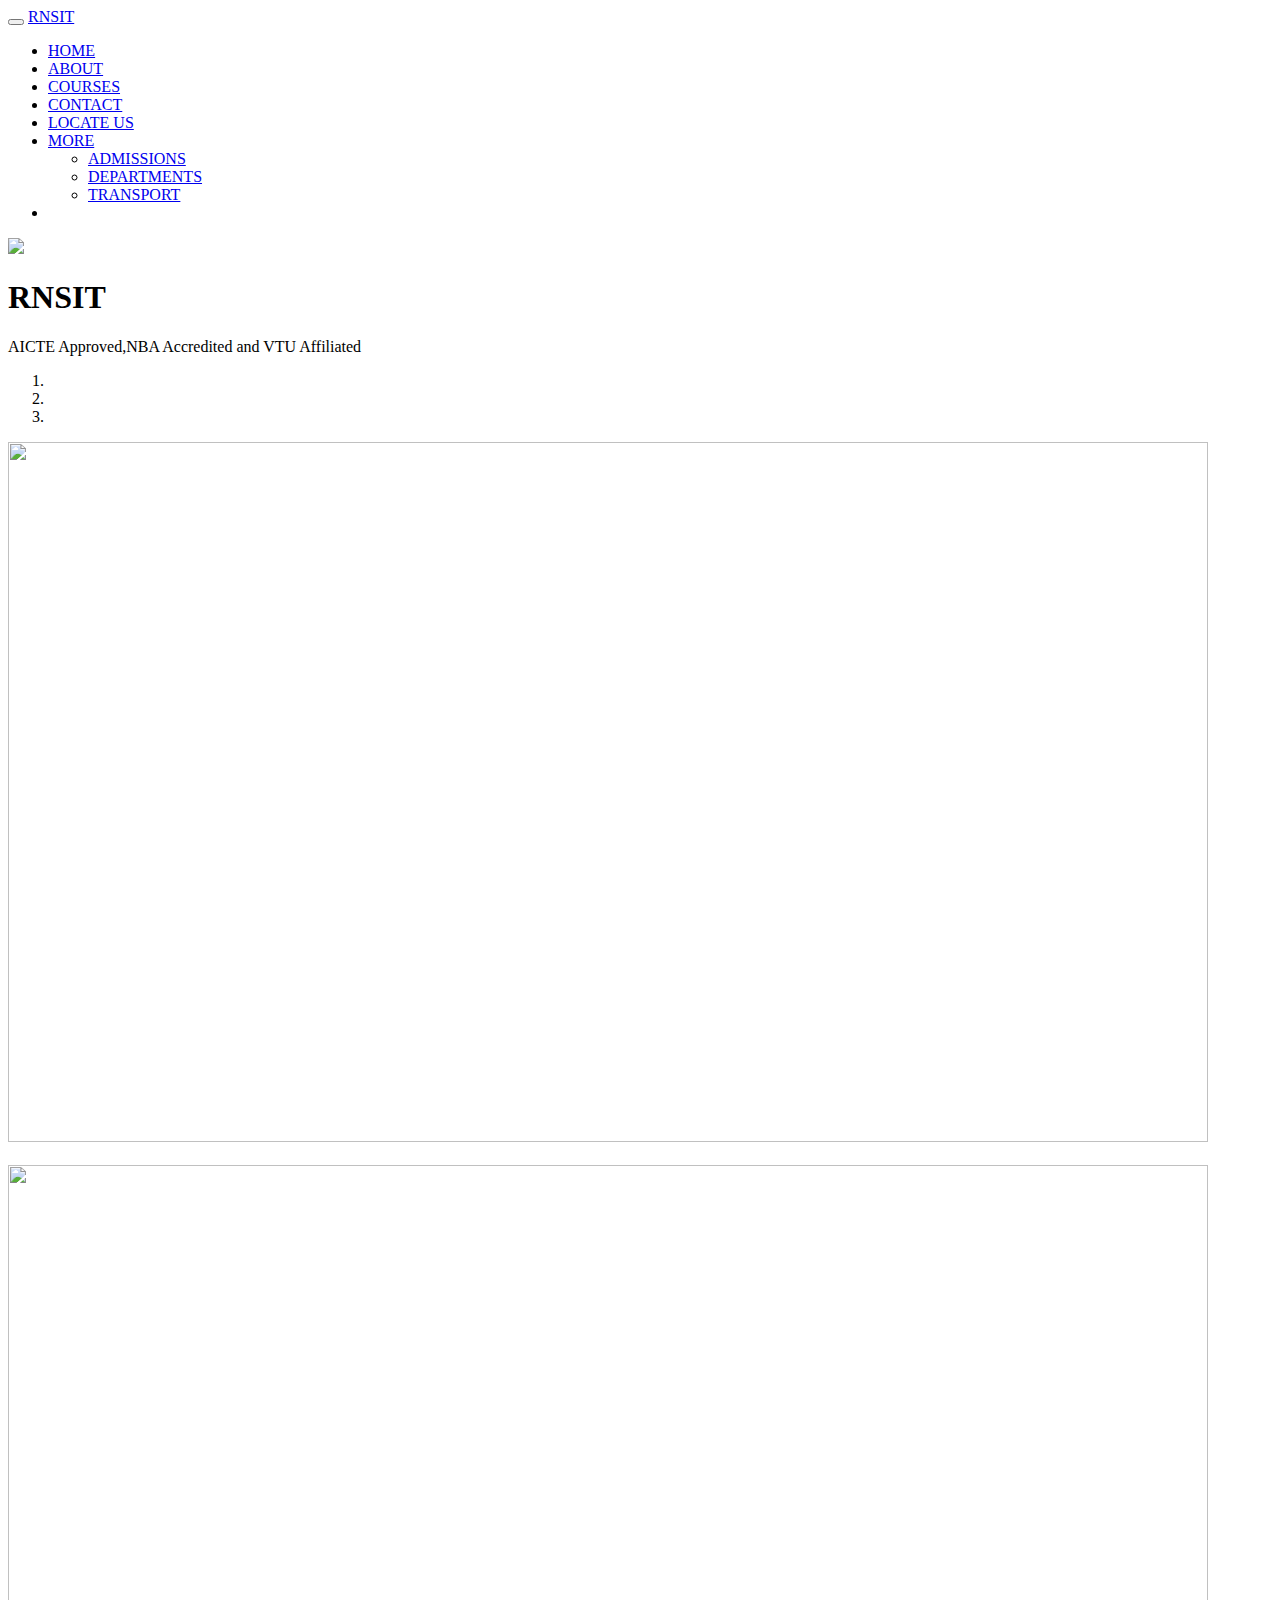
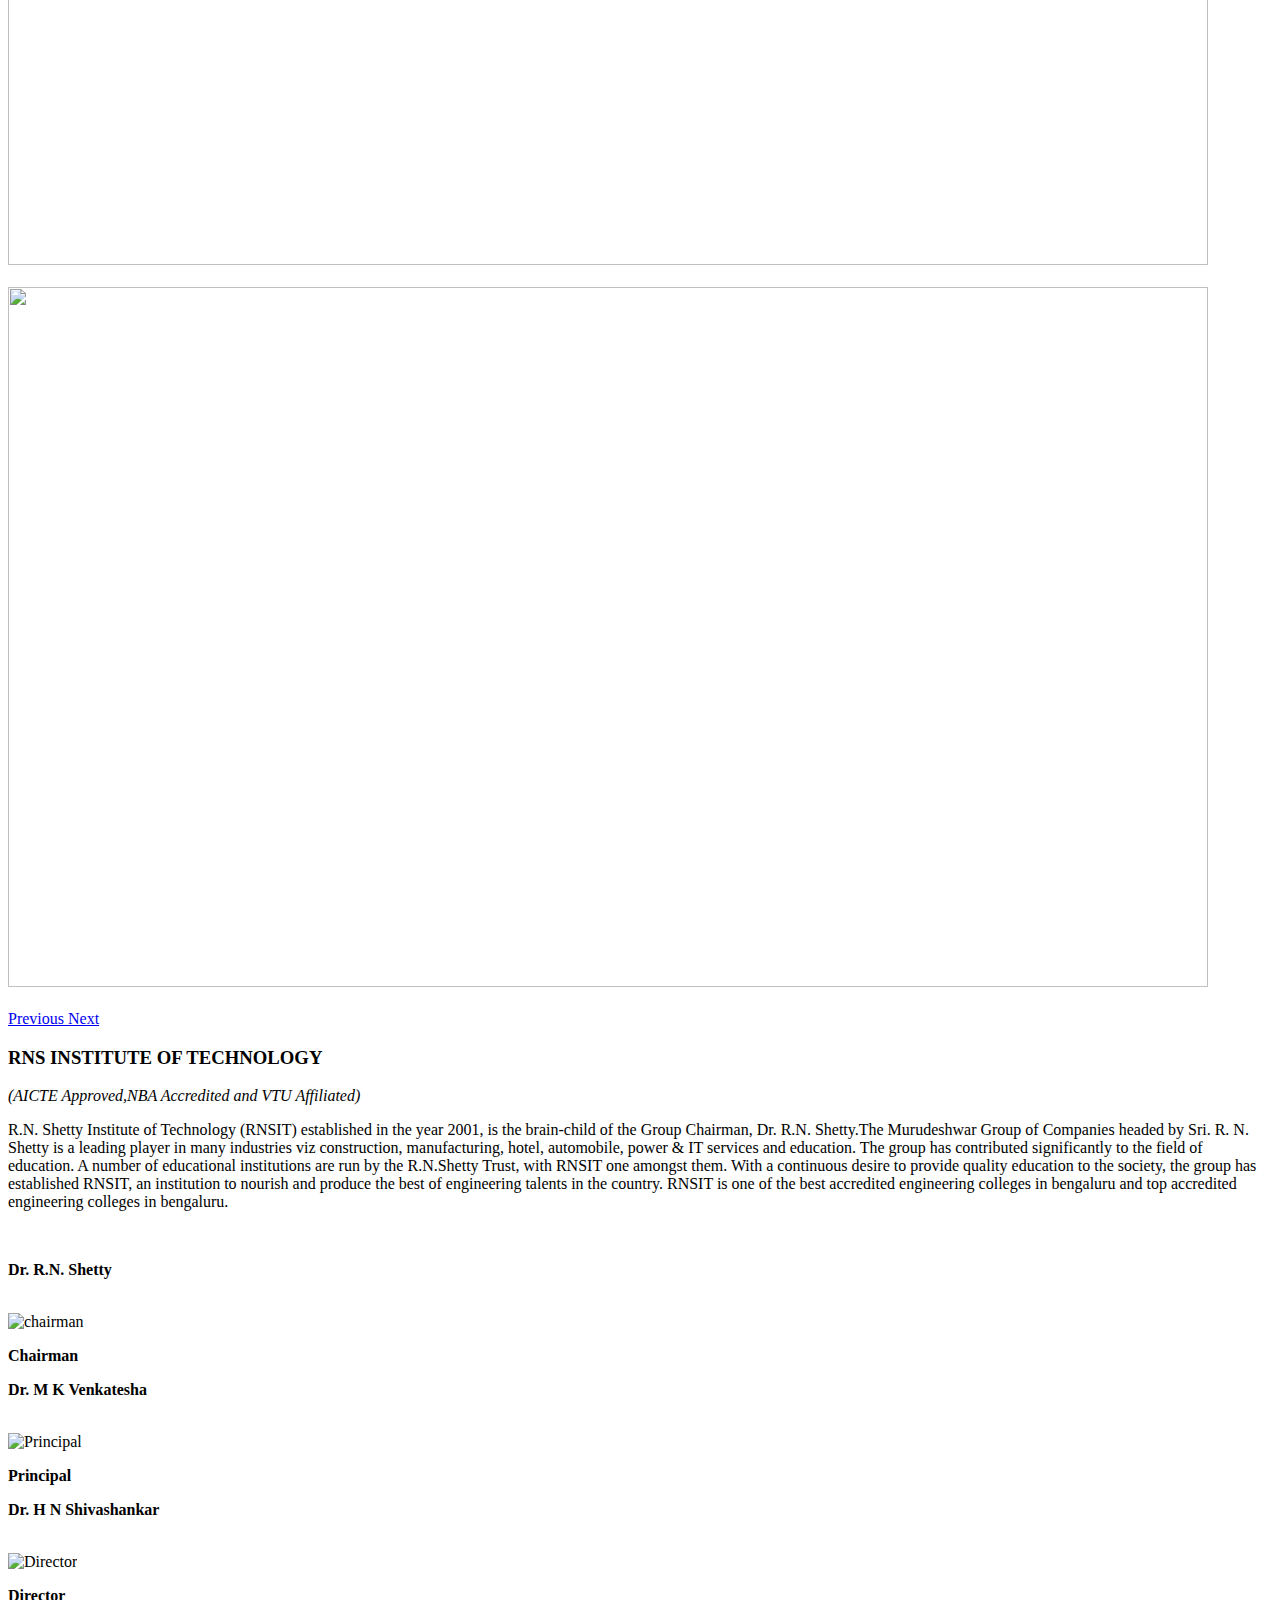
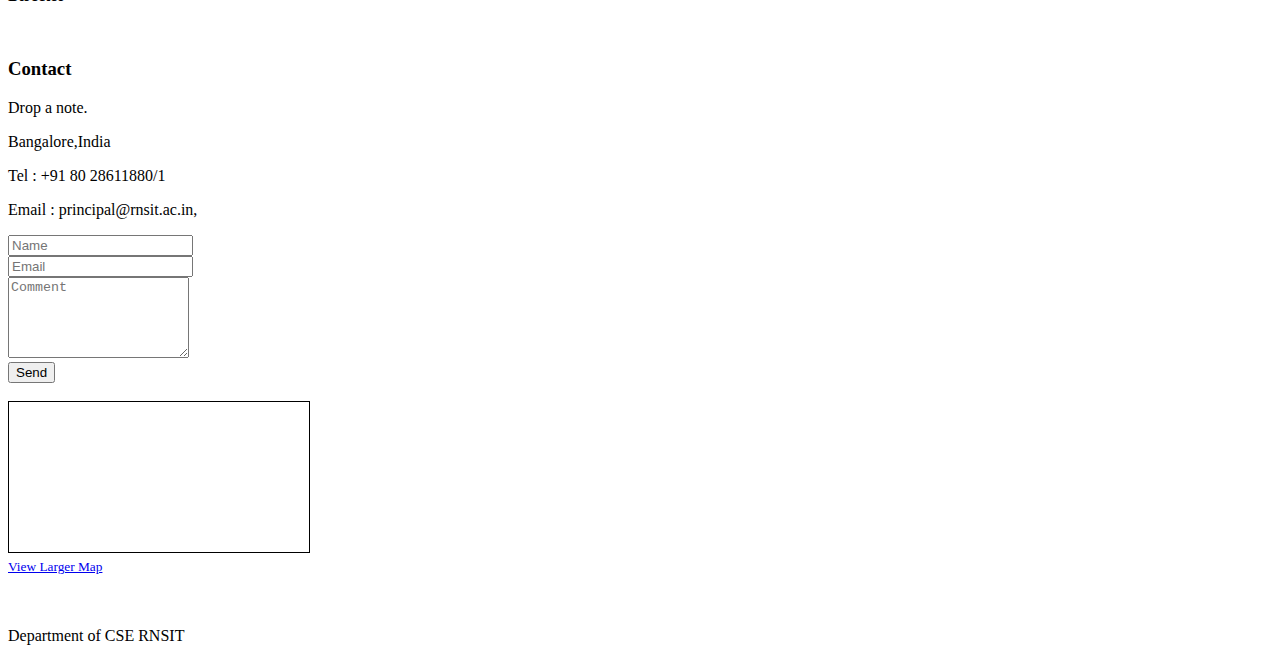
==== index.html @ 5f1ab86f "Offline cdn" ====
<!DOCTYPE html>
<html lang="en">
<head>
  <title>RNSIT</title>
  <meta charset="utf-8">
  <meta name="viewport" content="width=device-width, initial-scale=1">
  <link rel="stylesheet" href="css\bootstrap.css" type="text/css">
  <link href="css/index.css" rel="stylesheet" type="text/css">
  <link href="https://fonts.googleapis.com/css?family=Lato" rel="stylesheet" type="text/css">
  <link href="https://fonts.googleapis.com/css?family=Montserrat" rel="stylesheet" type="text/css">


</head>
<body id="myPage" data-spy="scroll" data-target=".navbar" data-offset="-50">
<nav class="navbar hidden navbar-default navbar-fixed-top">
  <div class="container-fluid">
    <div class="navbar-header">
      <button type="button" class="navbar-toggle" data-toggle="collapse" data-target="#myNavbar">
        <span class="icon-bar"></span>
        <span class="icon-bar"></span>
        <span class="icon-bar"></span>
      </button>
      <a class="navbar-brand" href="#myPage">RNSIT</a>
    </div>
    <div class="collapse navbar-collapse" id="myNavbar">
      <ul class="nav navbar-nav navbar-right">
        <li><a href="#myPage">HOME</a></li>
        <li><a href="#about">ABOUT</a></li>
        <li><a href="#">COURSES</a></li>
        <li><a href="#contact">CONTACT </a></li>
        <li><a href="#googleMap">LOCATE US  </a></li>
        <li class="dropdown">
          <a class="dropdown-toggle" data-toggle="dropdown" href="#">MORE
          <span class="caret"></span></a>
          <ul class="dropdown-menu">
            <li><a href="#">ADMISSIONS</a></li>
            <li><a href="#">DEPARTMENTS</a></li>
            <li><a href="#">TRANSPORT</a></li>
          </ul>
        </li>
        <li><a href="#"><span class="glyphicon glyphicon-search"></span></a></li>
      </ul>
    </div>
  </div>
</nav>
<div class="maincont">
    <span>  
        <img class="logo" src="img\logo.jpg">
    </span>
    <span class=""><h1>RNSIT</h1>
    </span>
    <div class="text-center">AICTE Approved,NBA Accredited and VTU Affiliated</div>
</div>
<div id="myCarousel" class="carousel slide" data-ride="carousel">
    <!-- Indicators -->
    <ol class="carousel-indicators">
      <li data-target="#myCarousel" data-slide-to="0" class="active"></li>
      <li data-target="#myCarousel" data-slide-to="1"></li>
      <li data-target="#myCarousel" data-slide-to="2"></li>
    </ol>

    <!-- Wrapper for slides -->
    <div class="carousel-inner" role="listbox">
      <div class="item active">
        <img src="img/1.jpg" alt="" width="1200" height="700">
        <div class="carousel-caption">
          <h3></h3>
          <p></p>
        </div>
      </div>

      <div class="item">
        <img src="img/2.jpg" alt="" width="1200" height="700">
        <div class="carousel-caption">
          <h3></h3>
          <p></p>
        </div>
      </div>

      <div class="item">
        <img src="img/3.jpg" alt="" width="1200" height="700">
        <div class="carousel-caption">
          <h3></h3>
          <p></p>
        </div>
      </div>
    </div>
    <!-- Left and right controls -->
    <a class="left carousel-control" href="#myCarousel" role="button" data-slide="prev">
      <span class="glyphicon glyphicon-chevron-left" aria-hidden="true"></span>
      <span class="sr-only">Previous</span>
    </a>
    <a class="right carousel-control" href="#myCarousel" role="button" data-slide="next">
      <span class="glyphicon glyphicon-chevron-right" aria-hidden="true"></span>
      <span class="sr-only">Next</span>
    </a>
</div>

<!-- Container RNSIT BODY SECTION -->
<div id="about" class="container-fluid text-center">
  <h3>RNS INSTITUTE OF TECHNOLOGY</h3>
  <p><em>(AICTE Approved,NBA Accredited and VTU Affiliated)</em></p>
  <p class="text-justify">R.N. Shetty Institute of Technology (RNSIT) established in the year 2001, is the brain-child of the Group Chairman, Dr. R.N. Shetty.The Murudeshwar Group of Companies headed by Sri. R. N. Shetty is a leading player in many industries viz construction, manufacturing, hotel, automobile, power & IT services and education. The group has contributed significantly to the field of education. A number of educational institutions are run by the R.N.Shetty Trust, with RNSIT one amongst them. With a continuous desire to provide quality education to the society, the group has established RNSIT, an institution to nourish and produce the best of engineering talents in the country. RNSIT is one of the best accredited engineering colleges in bengaluru and top accredited engineering colleges in bengaluru.   </p>
  <br>
  <div class="row">
    <div class="col-sm-4">
      <p class="text-center"><strong>Dr. R.N. Shetty</strong></p><br>
        <img src="img\chair.jpg" class="img-circle" alt="chairman" width="255" height="255">
      <p class="text-center"><strong>Chairman</strong></p>
      <div id="demo" class="collapse"> <!--image click description!-->
        <p></p>
        <p></p>
        <p></p>
      </div><!--image click description!-->
    </div>
    <div class="col-sm-4">
      <p class="text-center"><strong>Dr. M K Venkatesha</strong></p><br>
        <img src="img\prin.jpg" class="img-circle" alt="Principal" width="255" height="255">
      <p class="text-center"><strong>Principal</strong></p>
      <div id="demo2" class="collapse"><!--image click description!-->
        <p></p>
        <p></p>
        <p></p>
      </div><!--image click description!-->
    </div>
    <div class="col-sm-4">
      <p class="text-center"><strong>Dr. H N Shivashankar</strong></p><br>
        <img src="img\director.jpg" class="img-circle" alt="Director" width="255" height="255">
      <p class="text-center"><strong>Director</strong></p><br>
      <div id="demo3" class="collapse"><!--image click description!-->
        <p></p>
        <p></p>
        <p></p><!--image click description!-->
      </div>
    </div>
  </div>
</div>

<!-- Container (Contact Section) -->
<div id="contact" class="container">
  <h3 class="text-center">Contact</h3>

  <div class="row">
    <div class="col-md-4">
      <p>Drop a note.</p>
      <p><span class="glyphicon glyphicon-map-marker"></span>Bangalore,India</p>
      <p><span class="glyphicon glyphicon-phone"></span>Tel : +91 80 28611880/1</p>
      <p><span class="glyphicon glyphicon-envelope"></span>Email  : principal@rnsit.ac.in,</p>
    </div>
    <div class="col-md-8">
      <div class="row">
        <div class="col-sm-6 form-group">
          <input class="form-control" id="name" name="name" placeholder="Name" type="text" required>
        </div>
        <div class="col-sm-6 form-group">
          <input class="form-control" id="email" name="email" placeholder="Email" type="email" required>
        </div>
      </div>
      <textarea class="form-control" id="comments" name="comments" placeholder="Comment" rows="5"></textarea>
      <br>
      <div class="row">
        <div class="col-md-12 form-group">
          <button class="btn pull-right" type="submit">Send</button>
        </div>
      </div>
    </div>
  </div>
  <br>
</div>
<div id="googleMap">
  <iframe frameborder="0" scrolling="no" marginheight="0" marginwidth="0" src="http://www.openstreetmap.org/export/embed.html?bbox=77.51644670963289%2C12.900480199066351%2C77.52055585384369%2C12.903397973248826&amp;layer=mapnik&amp;marker=12.901939090412121%2C77.51850128173828" style="border: 1px solid black"></iframe><br/><small><a href="http://www.openstreetmap.org/?mlat=12.90194&amp;mlon=77.51850#map=18/12.90194/77.51850">View Larger Map</a></small>
</div>



<!-- Footer -->
<footer class="text-center">
  <a class="up-arrow" href="#myPage" data-toggle="tooltip" title="TO TOP">
    <span class="glyphicon glyphicon-chevron-up"></span>
  </a><br><br>
  <p>Department of CSE RNSIT</footer>

<!-- Add Google Maps -->
  <script src="https://ajax.googleapis.com/ajax/libs/jquery/3.1.1/jquery.min.js"></script>
  <script src="https://maxcdn.bootstrapcdn.com/bootstrap/3.3.7/js/bootstrap.min.js"></script>
  <script src="js/index.js"></script>
</body>
</html>
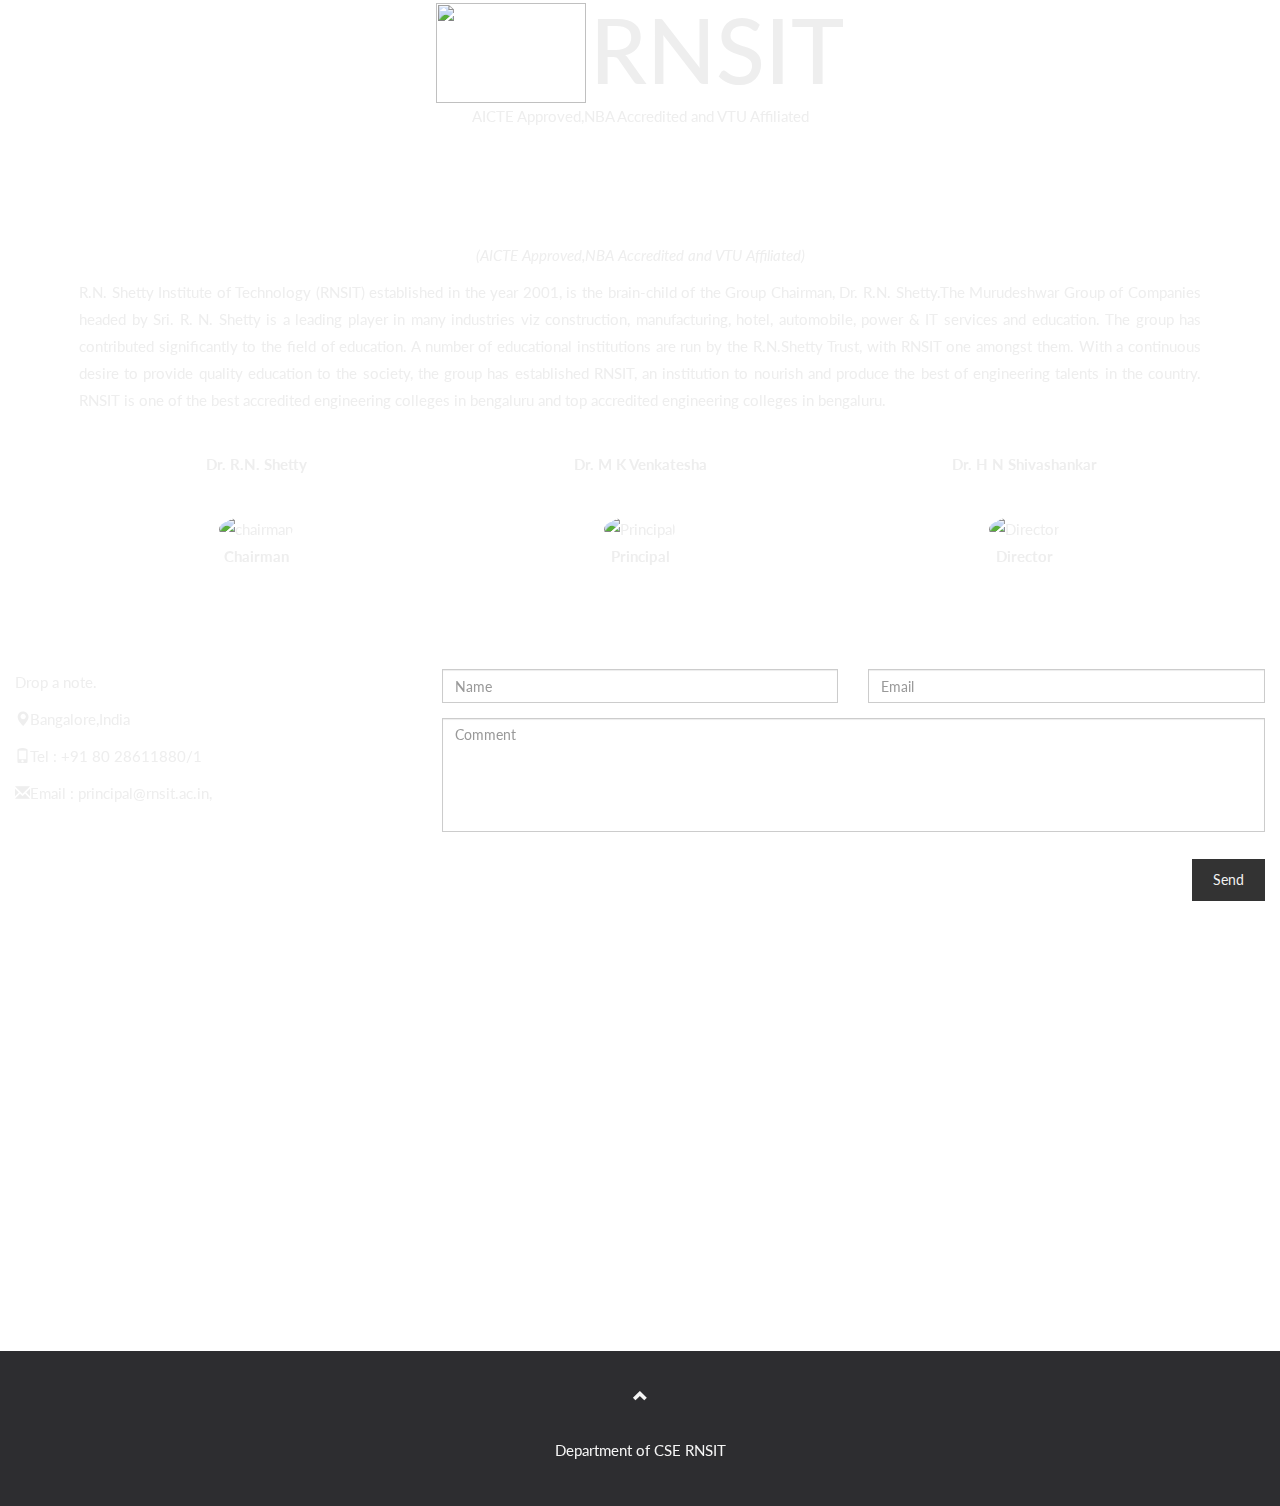
==== commit 4bb51cec: "Merge branch 'master' of https://github.com/sanair96/rnsit" ====
--- a/index.html
+++ b/index.html
@@ -4,7 +4,7 @@
   <title>RNSIT</title>
   <meta charset="utf-8">
   <meta name="viewport" content="width=device-width, initial-scale=1">
-  <link rel="stylesheet" href="css\bootstrap.css" type="text/css">
+  <link rel="stylesheet" href="https://maxcdn.bootstrapcdn.com/bootstrap/3.3.7/css/bootstrap.min.css">
   <link href="css/index.css" rel="stylesheet" type="text/css">
   <link href="https://fonts.googleapis.com/css?family=Lato" rel="stylesheet" type="text/css">
   <link href="https://fonts.googleapis.com/css?family=Montserrat" rel="stylesheet" type="text/css">
@@ -12,6 +12,7 @@
 
 </head>
 <body id="myPage" data-spy="scroll" data-target=".navbar" data-offset="-50">
+<div id="fixed-background"></div>
 <nav class="navbar hidden navbar-default navbar-fixed-top">
   <div class="container-fluid">
     <div class="navbar-header">
@@ -33,9 +34,57 @@
           <a class="dropdown-toggle" data-toggle="dropdown" href="#">MORE
           <span class="caret"></span></a>
           <ul class="dropdown-menu">
-            <li><a href="#">ADMISSIONS</a></li>
-            <li><a href="#">DEPARTMENTS</a></li>
-            <li><a href="#">TRANSPORT</a></li>
+            <li><a href="alumni.html">ALUMNI</a></li>
+            <li><a href="admission.html">ADMISSIONS</a></li>
+              <li class="dropdown-submenu">
+                <a tabindex="-1" href="#">DEPARTMENTS</a>
+                <ul class="dropdown-menu">
+                    <li class="dropdown-submenu">
+                      <a href="#">BASIC SCIENCE DEPARTMENT</a>
+                      <ul class="dropdown-menu">
+                        <li><a href="#">PHYSICS</a></li>
+                        <li><a href="#">CHEMISTRY</a></li>
+                        <li><a href="#">MATHEMATICS</a></li>
+                    </ul>
+                  </li>
+
+                  <li class="dropdown-submenu">
+                      <a href="#">ENGINEERING DEPARTMENTS</a>
+                      <ul class="dropdown-menu">
+                        <li><a href="#">CIVIL</a></li>
+                        <li><a href="#">CSE</a></li>
+                        <li><a href="#">ECE</a></li>
+                        <li><a href="#">EEE</a></li>
+                        <li><a href="#">IS</a></li>
+                        <li><a href="#">IT</a></li>
+                        <li><a href="#">MECHANICAL</a></li>
+
+                    </ul>
+                  </li>
+
+                  <li class="dropdown-submenu">
+                      <a href="#">POST GRADUATION</a>
+                      <ul class="dropdown-menu">
+                        <li><a href="#">MBA</a></li>
+                        <li><a href="#">MCA</a></li>
+                    </ul>
+                  </li>
+
+                </ul>
+              </li>
+            <li><a href="#">LIBRARY</a></li>
+            <li><a href="#">PLACEMENTS</a></li>
+            <li><a href="hostel.html">HOSTEL</a></li>
+            <li><a href="transport.html">TRANSPORT</a></li>
+            <li><a href="sports.html">SPORTS & CULTURE</a></li>
+            <li><a href="facilities.html">FACILITIES</a></li>
+            <li><a href="#">CAMPUS NEWS</a></li>
+            <li><a href="#">PAPER PRESENTATION</a></li>
+            <li><a href="#">NOTIFICATIONS</a></li>
+            <li><a href="#">AWARDS</a></li>
+            <li><a href="#">MANDATORY DISCLOSURE</a></li>
+            <li><a href="#">BEST TEACHER AWARDS</a></li>
+            <li><a href="#">RANK HOLDERS</a></li>
           </ul>
         </li>
         <li><a href="#"><span class="glyphicon glyphicon-search"></span></a></li>
@@ -44,25 +93,25 @@
   </div>
 </nav>
 <div class="maincont">
-    <span>  
+    <span>
         <img class="logo" src="img\logo.jpg">
     </span>
     <span class=""><h1>RNSIT</h1>
     </span>
     <div class="text-center">AICTE Approved,NBA Accredited and VTU Affiliated</div>
 </div>
-<div id="myCarousel" class="carousel slide" data-ride="carousel">
-    <!-- Indicators -->
+<!-- <div id="myCarousel" class="carousel slide" data-ride="carousel">
+    <!-- Indicators 
     <ol class="carousel-indicators">
       <li data-target="#myCarousel" data-slide-to="0" class="active"></li>
       <li data-target="#myCarousel" data-slide-to="1"></li>
       <li data-target="#myCarousel" data-slide-to="2"></li>
     </ol>
 
-    <!-- Wrapper for slides -->
+    <!-- Wrapper for slides 
     <div class="carousel-inner" role="listbox">
       <div class="item active">
-        <img src="img/1.jpg" alt="" width="1200" height="700">
+        <img src="img/1.jpg"  alt="" width="1200" height="700">
         <div class="carousel-caption">
           <h3></h3>
           <p></p>
@@ -85,7 +134,7 @@
         </div>
       </div>
     </div>
-    <!-- Left and right controls -->
+    <!-- Left and right controls 
     <a class="left carousel-control" href="#myCarousel" role="button" data-slide="prev">
       <span class="glyphicon glyphicon-chevron-left" aria-hidden="true"></span>
       <span class="sr-only">Previous</span>
@@ -93,11 +142,11 @@
     <a class="right carousel-control" href="#myCarousel" role="button" data-slide="next">
       <span class="glyphicon glyphicon-chevron-right" aria-hidden="true"></span>
       <span class="sr-only">Next</span>
-    </a>
-</div>
+    </a></div> -->
 
 <!-- Container RNSIT BODY SECTION -->
 <div id="about" class="container-fluid text-center">
+<div class="curtain"></div>
   <h3>RNS INSTITUTE OF TECHNOLOGY</h3>
   <p><em>(AICTE Approved,NBA Accredited and VTU Affiliated)</em></p>
   <p class="text-justify">R.N. Shetty Institute of Technology (RNSIT) established in the year 2001, is the brain-child of the Group Chairman, Dr. R.N. Shetty.The Murudeshwar Group of Companies headed by Sri. R. N. Shetty is a leading player in many industries viz construction, manufacturing, hotel, automobile, power & IT services and education. The group has contributed significantly to the field of education. A number of educational institutions are run by the R.N.Shetty Trust, with RNSIT one amongst them. With a continuous desire to provide quality education to the society, the group has established RNSIT, an institution to nourish and produce the best of engineering talents in the country. RNSIT is one of the best accredited engineering colleges in bengaluru and top accredited engineering colleges in bengaluru.   </p>
@@ -137,7 +186,7 @@
 </div>
 
 <!-- Container (Contact Section) -->
-<div id="contact" class="container">
+<div id="contact" class="container-fluid">
   <h3 class="text-center">Contact</h3>
 
   <div class="row">
@@ -168,7 +217,11 @@
   <br>
 </div>
 <div id="googleMap">
-  <iframe frameborder="0" scrolling="no" marginheight="0" marginwidth="0" src="http://www.openstreetmap.org/export/embed.html?bbox=77.51644670963289%2C12.900480199066351%2C77.52055585384369%2C12.903397973248826&amp;layer=mapnik&amp;marker=12.901939090412121%2C77.51850128173828" style="border: 1px solid black"></iframe><br/><small><a href="http://www.openstreetmap.org/?mlat=12.90194&amp;mlon=77.51850#map=18/12.90194/77.51850">View Larger Map</a></small>
+<iframe
+  frameborder="0" style="border:0" scrolling="no"
+  src="https://www.google.com/maps/embed/v1/place?key=AIzaSyAIpV_6fe4jaExGxLIaDzZNfnBc4do02Vo
+    &q=RNS+Institute+of+Technology"  allowfullscreen>
+</iframe>
 </div>
 
 
--- a/css/index.css
+++ b/css/index.css
@@ -0,0 +1,221 @@
+  body {
+      font: 400 15px/1.8 Lato, sans-serif;
+      color: #eee;
+  }
+  h3, h4 {
+      margin: 10px 0 30px 0;
+      letter-spacing: 10px;
+      font-size: 20px;
+      color: #fff;
+  }
+  .container {
+      padding: 80px 120px;
+  }
+#fixed-background{
+    position:fixed;
+  top: 0px;
+  left: 0px;
+  right: 0px;
+  bottom: 0px;
+  z-index: -1;
+  height: 100vh;
+  background-image:  url('2.jpg');
+  filter: brightness(30%);
+  background-repeat: no-repeat;
+  background-size: cover;
+}
+  .person {
+      border: 10px solid transparent;
+      margin-bottom: 25px;
+      width: 80%;
+      height: 80%;
+  }
+  .person:hover {
+      border-color: #f1f1f1;
+  }
+  .carousel-inner img {
+      width: 100%; /* Set width to 100% */
+      margin: auto;
+  }
+  .carousel-caption h3 {
+      color: #fff !important;
+  }
+  @media (max-width: 600px) {
+    .carousel-caption {
+      display: none; /* Hide the carousel text when the screen is less than 600 pixels wide ( CAROUSEL TEXT YET TO SEPECIFY)*/
+    }
+  }
+  .bg-1 {
+      background: #2d2d30;
+      color: #bdbdbd;
+  }
+  .bg-1 h3 {color: #fff;}
+  .bg-1 p {font-style: italic;}
+
+  .thumbnail {
+      padding: 0 0 15px 0;
+      border: none;
+      border-radius: 0;
+  }
+  .thumbnail p {
+      margin-top: 15px;
+      color: #555;
+  }
+  .btn {
+      padding: 10px 20px;
+      background-color: #333;
+      color: #f1f1f1;
+      border-radius: 0;
+      transition: .2s;
+  }
+  .btn:hover, .btn:focus {
+      border: 1px solid #333;
+      background-color: #fff;
+      color: #000;
+  }
+  .nav-tabs li a {
+      color: #777;
+  }
+  iframe {
+      width: 100%;
+      height: 400px;
+  }
+  .navbar {
+      font-family: Montserrat, sans-serif;
+      margin-bottom: 0;
+      background-color: #2d2d30;
+      border: 0;
+      font-size: 11px !important;
+      letter-spacing: 4px;
+      opacity: 0.9;
+  }
+  .navbar li a, .navbar .navbar-brand {
+      color: #d5d5d5 !important;
+  }
+  .navbar-nav li a:hover {
+      color: #fff !important;
+  }
+  .navbar-nav li.active a {
+      color: #fff !important;
+      background-color: #29292c !important;
+  }
+  .navbar-default .navbar-toggle {
+      border-color: transparent;
+  }
+  .open .dropdown-toggle {
+      color: #fff;
+      background-color: #555 !important;
+  }
+  .dropdown-menu li a {
+      color: black !important;
+  }
+  .dropdown-menu li a:hover {
+      background-color: red !important;
+  }
+  footer {
+      background-color: #2d2d30;
+      color: #f5f5f5;
+      padding: 32px;
+  }
+  footer a {
+      color: #f5f5f5;
+  }
+  footer a:hover {
+      color: #777;
+      text-decoration: none;
+  }
+  .form-control {
+      border-radius: 0;
+  }
+  textarea {
+      resize: none;
+  }
+.text-center{
+  width: 100%;
+}
+img:hover {
+    border:   none;
+}
+#about{
+  margin-top:   30px;
+  width:  90%;
+}
+
+.hidden{
+  display:  none;
+}
+.logo{
+  display:  inline;
+  width:  150px;
+  height:   100px;
+  margin-top:   -55px;
+}
+span h1{
+  display:  inline;
+  font-size:  6em
+}
+.maincont{
+  text-align:   center;
+  padding-bottom:   20px;
+}
+@media only screen and (max-width: 424px){
+  .logo{
+    margin-top: 10px;
+  }
+}
+#myCarousel img{
+  height:   80vh;
+  object-fit:   cover;
+}
+.googleMap{
+  pointer-events:   none;
+}
+/*sub menu*/
+.dropdown-submenu {
+    position: relative;
+}
+
+.dropdown-submenu>.dropdown-menu {
+    top: 0;
+    right: 100%;
+    margin-top: -6px;
+    margin-left: -1px;
+    -webkit-border-radius: 0 6px 6px 6px;
+    -moz-border-radius: 0 6px 6px;
+    border-radius: 0 6px 6px 6px;
+}
+
+.dropdown-submenu:hover>.dropdown-menu {
+    display: block;
+}
+
+.dropdown-submenu>a:after {
+    display: block;
+    content: " ";
+    float: right;
+    width: 0;
+    height: 0;
+    border-color: transparent;
+    border-style: solid;
+    border-width: 5px 0 5px 5px;
+    border-left-color: #ccc;
+    margin-top: 5px;
+    margin-right: -10px;
+}
+
+.dropdown-submenu:hover>a:after {
+    border-left-color: #fff;
+}
+
+.dropdown-submenu.pull-left {
+    float: none;
+}
+
+.dropdown-submenu.pull-left>.dropdown-menu {
+    left: -100%;
+    margin-left: 10px;
+    -webkit-border-radius: 6px 0 6px 6px;
+    -moz-border-radius: 6px 0 6px 6px;
+    border-radius: 6px 0 6px 6px;
+}
+/*end of sub menu*/